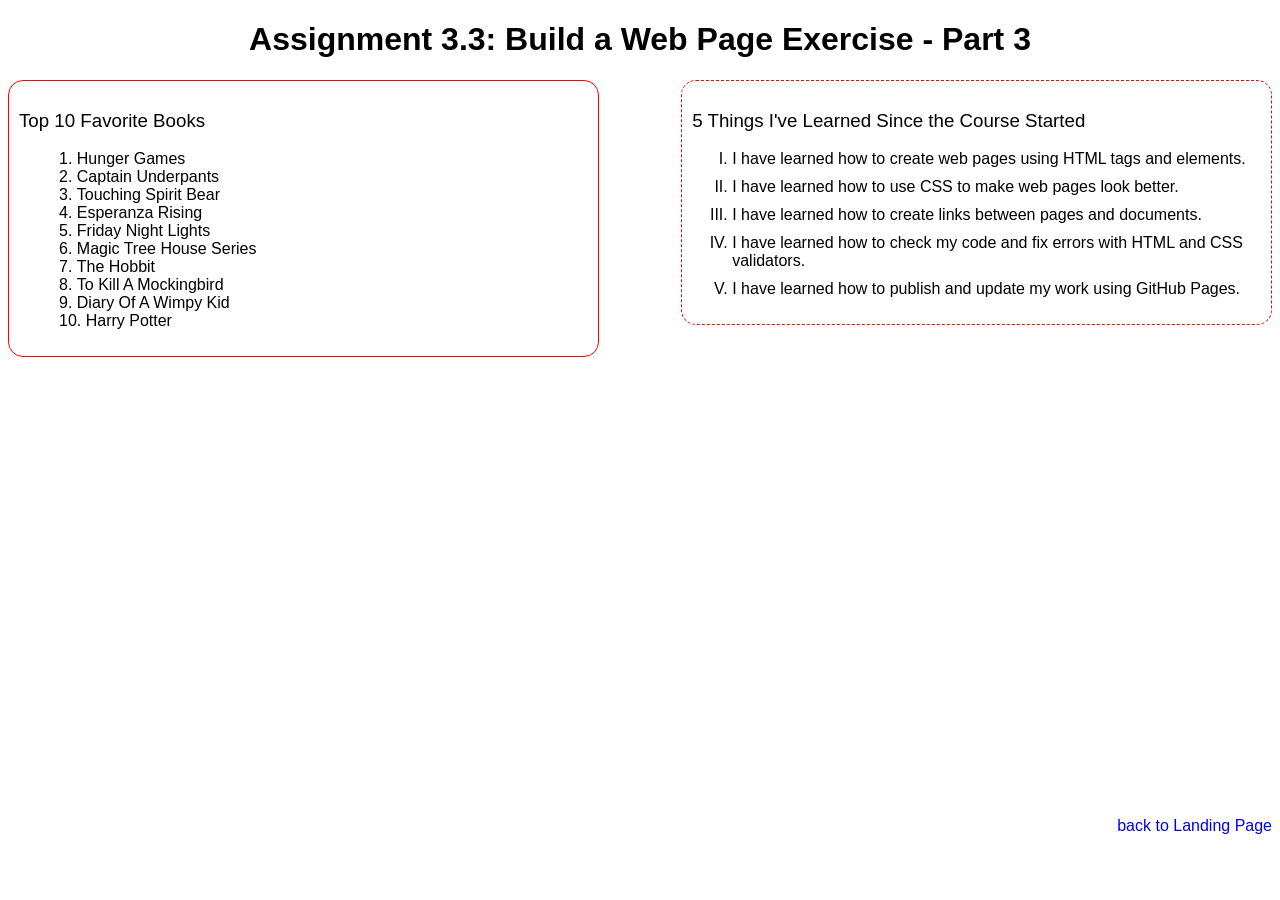
==== module-3/Siqueiros_Mod3_3.html @ 77205a97 "Module 3.3 Assignment" ====
<!DOCTYPE html>
<html lang="en">

<head>
    <!--
        Sebastian Siqueiros
        CSD 340
        Assignment 3.3
    -->

    <meta charset="UTF-8">
    <meta name="viewport" content="width=device-width, initial-scale=1.0">

    <title>CSD 340 Web Development with HTML and CSS</title>

    <link rel="stylesheet" href="Siqueiros_Mod3_3.css">

</head>

<body>

<div id="container">

    <h1>Assignment 3.3: Build a Web Page Exercise - Part 3</h1>

    <div id="left-div">

        <h3>Top 10 Favorite Books</h3>

        <ol>
            <li>Hunger Games</li>
            <li>Captain Underpants</li>
            <li>Touching Spirit Bear</li>
            <li>Esperanza Rising</li>
            <li>Friday Night Lights</li>
            <li>Magic Tree House Series</li>
            <li>The Hobbit</li>
            <li>To Kill A Mockingbird</li>
            <li>Diary Of A Wimpy Kid</li>
            <li>Harry Potter</li>
        </ol>

    </div>

    <div id="right-div">

        <h3>5 Things I've Learned Since the Course Started</h3>

        <ul>
            <li>I have learned how to create web pages using HTML tags and elements.</li>

            <li>I have learned how to use CSS to make web pages look better.</li>

            <li>I have learned how to create links between pages and documents.</li>

            <li>I have learned how to check my code and fix errors with HTML and CSS validators.</li>

            <li>I have learned how to publish and update my work using GitHub Pages.</li>
        </ul>

    </div>

    <div id="bottom-div">

        <a href="../index.html">back to Landing Page</a>

    </div>

</div>

</body>
</html>
---- module-3/Siqueiros_Mod3_3.css ----
body {
    font-family: Arial, Helvetica, sans-serif;
}

#container {
    width: 100%;
}

h1 {
    text-align: center;
}

h3 {
    font-weight: 500;
}

ol,
ul {
    font-weight: 300;
}

#left-div {
    width: 45%;
    float: left;
    border: 1px solid red;
    border-radius: 15px;
    padding: 10px;
}

#right-div {
    width: 45%;
    float: right;
    border: 1px dashed red;
    border-radius: 15px;
    padding: 10px;
}

#left-div ol {
    list-style-position: inside;
}

#right-div ul {
    list-style-type: upper-roman;
}

#right-div li {
    margin-bottom: 10px;
}

#bottom-div {
    clear: both;
    width: 100%;
    margin-top: 60%;
    margin-bottom: 20px;
}

#bottom-div a {
    float: right;
}

a {
    text-decoration: none;
}

a:hover {
    text-decoration: underline;
}
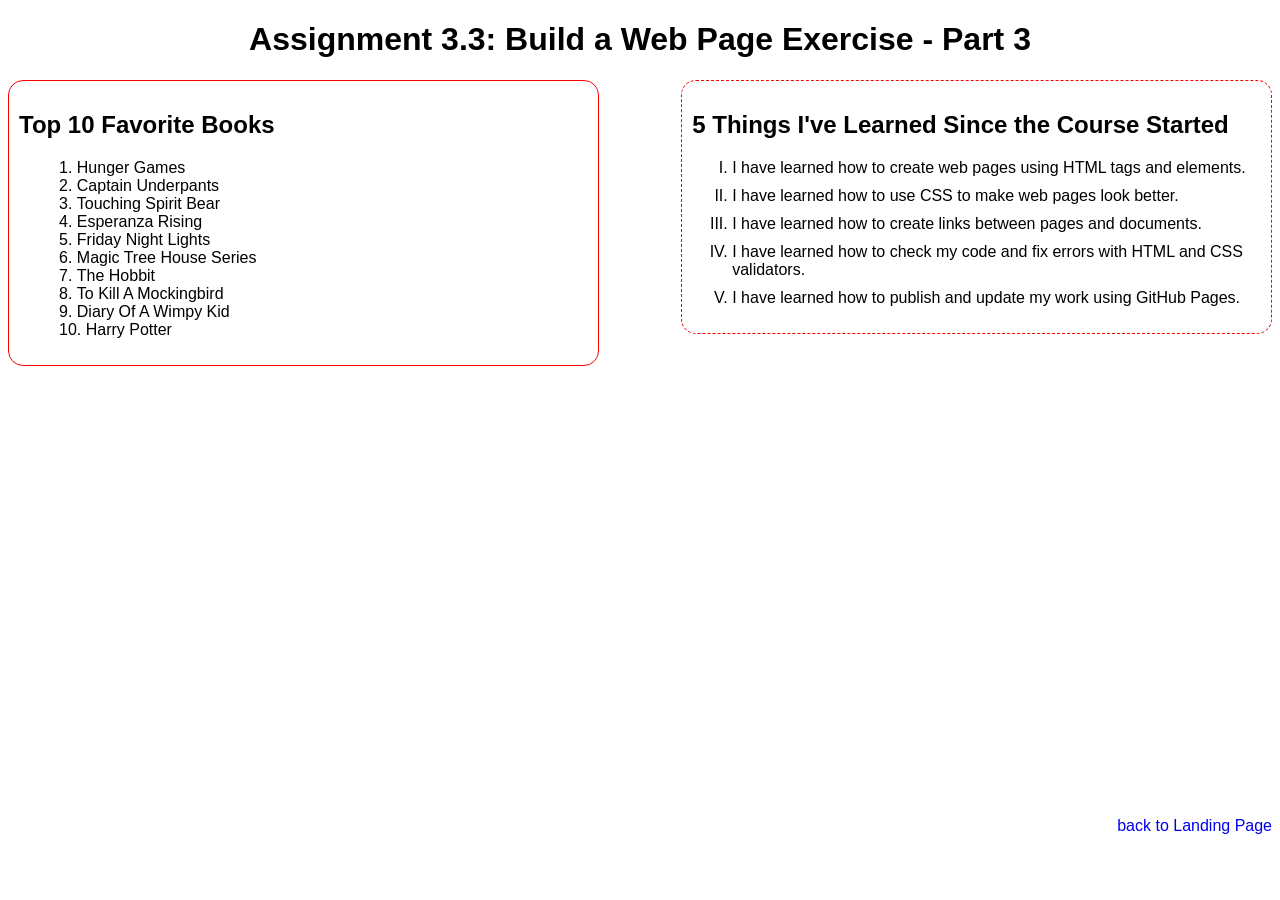
==== commit cc62aa83: "Module 3.3 Assignment" ====
--- a/module-3/Siqueiros_Mod3_3.html
+++ b/module-3/Siqueiros_Mod3_3.html
@@ -25,7 +25,7 @@
 
     <div id="left-div">
 
-        <h3>Top 10 Favorite Books</h3>
+        <h2>Top 10 Favorite Books</h2>
 
         <ol>
             <li>Hunger Games</li>
@@ -44,7 +44,7 @@
 
     <div id="right-div">
 
-        <h3>5 Things I've Learned Since the Course Started</h3>
+        <h2>5 Things I've Learned Since the Course Started</h2>
 
         <ul>
             <li>I have learned how to create web pages using HTML tags and elements.</li>
